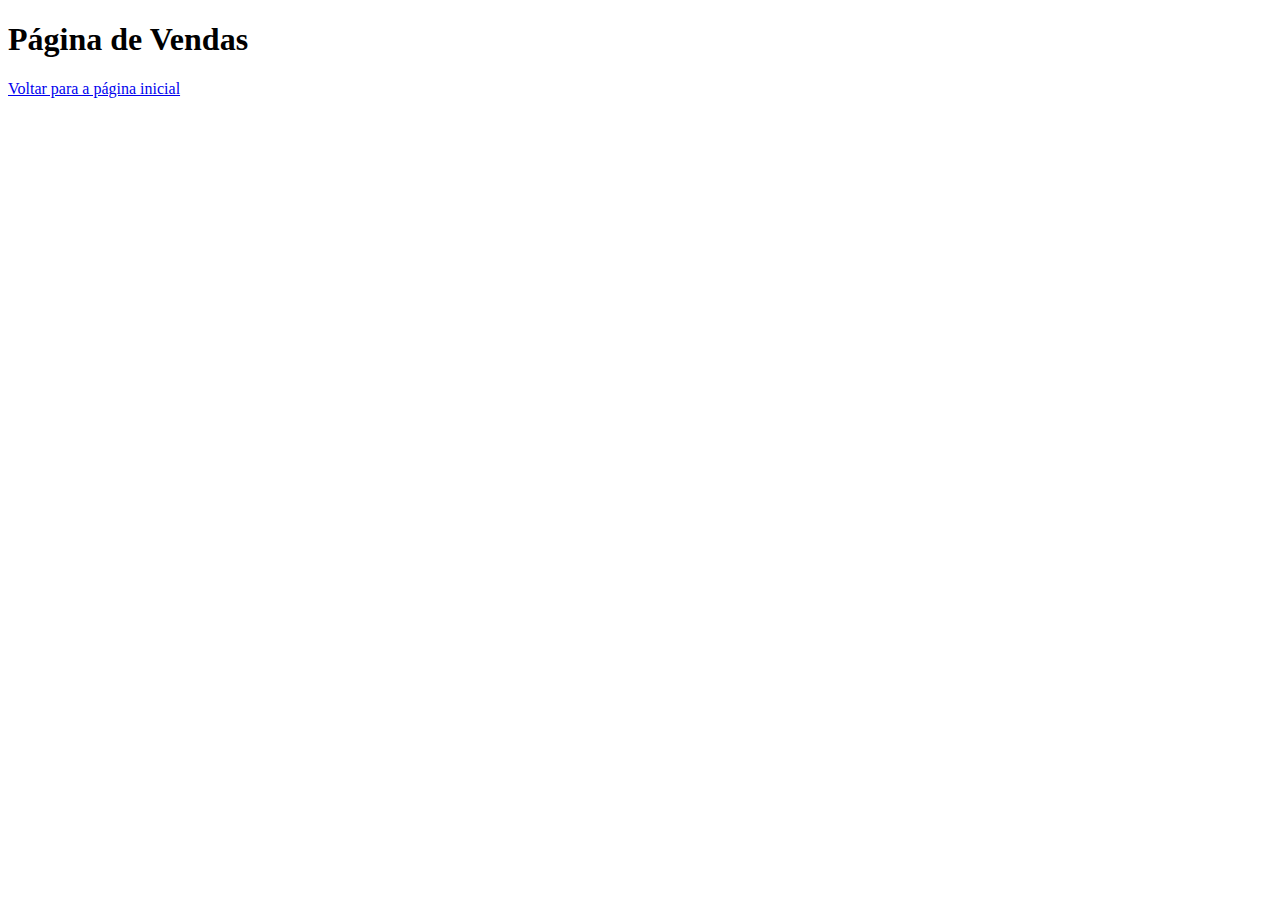
==== vendas.html @ 703f942e "Criadas páginas index e vendas" ====
<!DOCTYPE html>
<html lang="en">
<head>
    <meta charset="UTF-8">
    <meta name="viewport" content="width=device-width, initial-scale=1.0">
    <title>Document</title>
</head>
<body>
    <h1>Página de Vendas</h1>
    <a href="index.html">Voltar para a página inicial</a>
</body>
</html>
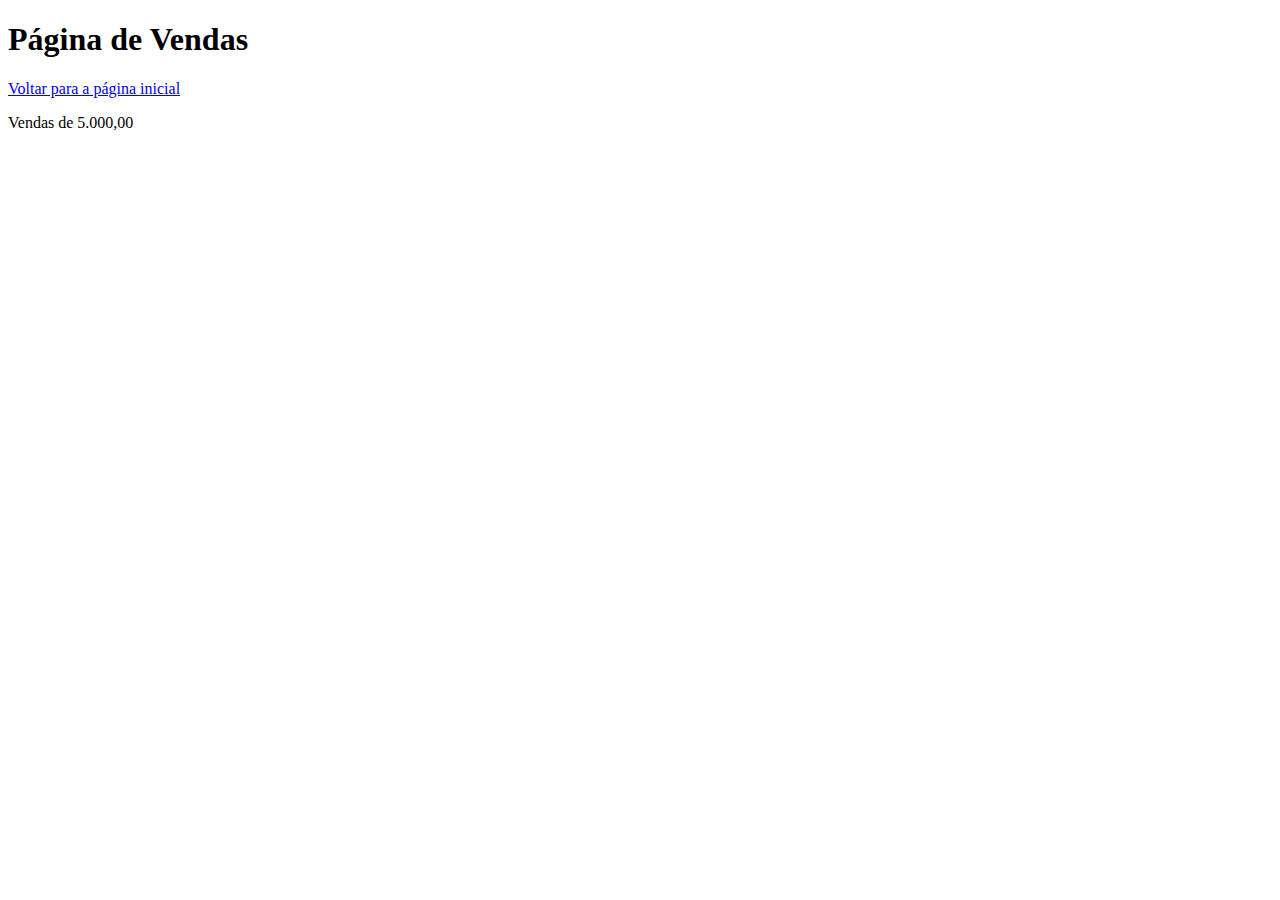
==== commit c6be0ca7: "acrescentado valor de vendas" ====
--- a/vendas.html
+++ b/vendas.html
@@ -8,5 +8,8 @@
 <body>
     <h1>Página de Vendas</h1>
     <a href="index.html">Voltar para a página inicial</a>
+    <p>Vendas de 5.000,00</p>
+
+
 </body>
 </html>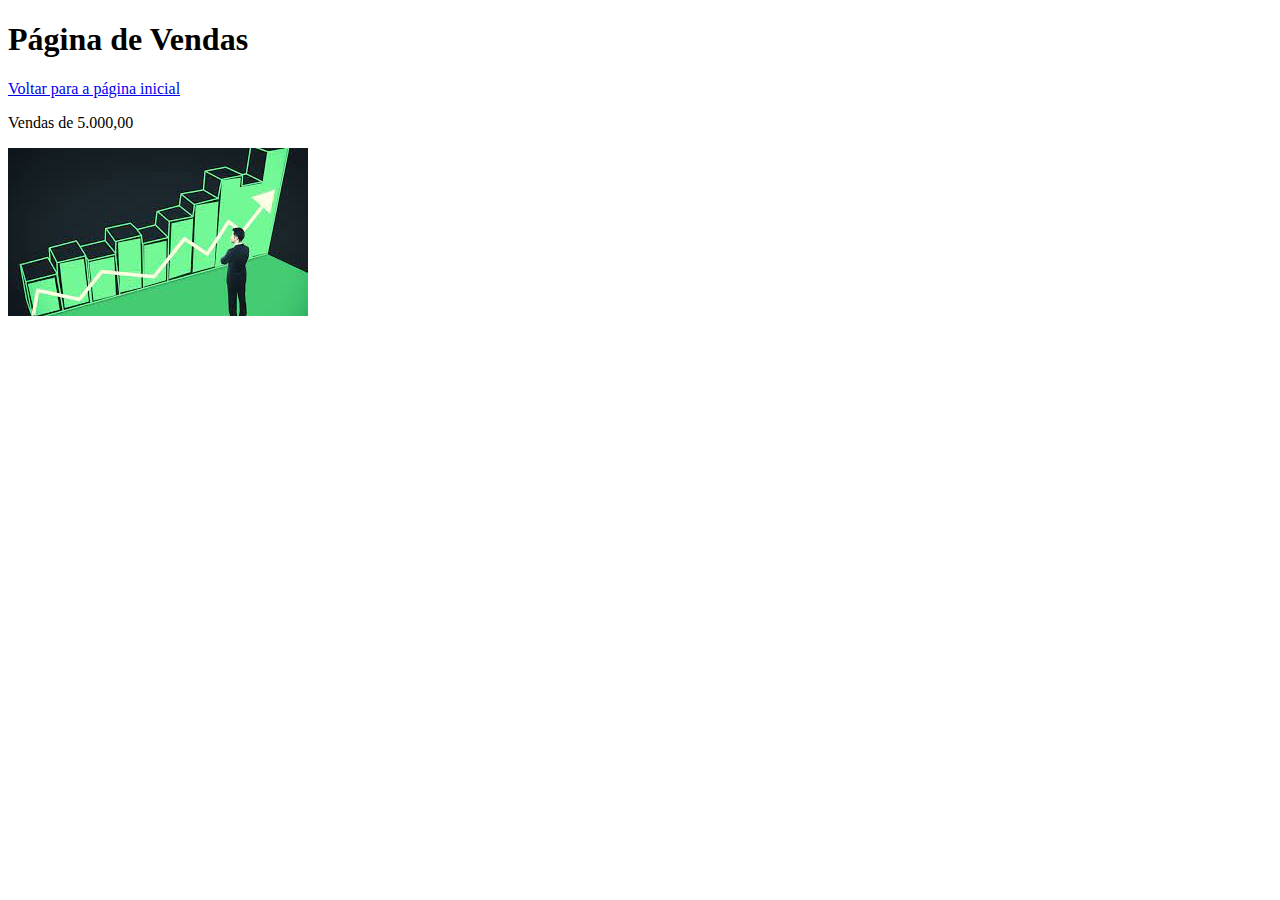
==== commit 6033f418: "Atualizacao ref. 03/07" ====
--- a/vendas.html
+++ b/vendas.html
@@ -9,7 +9,7 @@
     <h1>Página de Vendas</h1>
     <a href="index.html">Voltar para a página inicial</a>
     <p>Vendas de 5.000,00</p>
-
+    <img src="img/venda001.jpeg">
 
 </body>
 </html>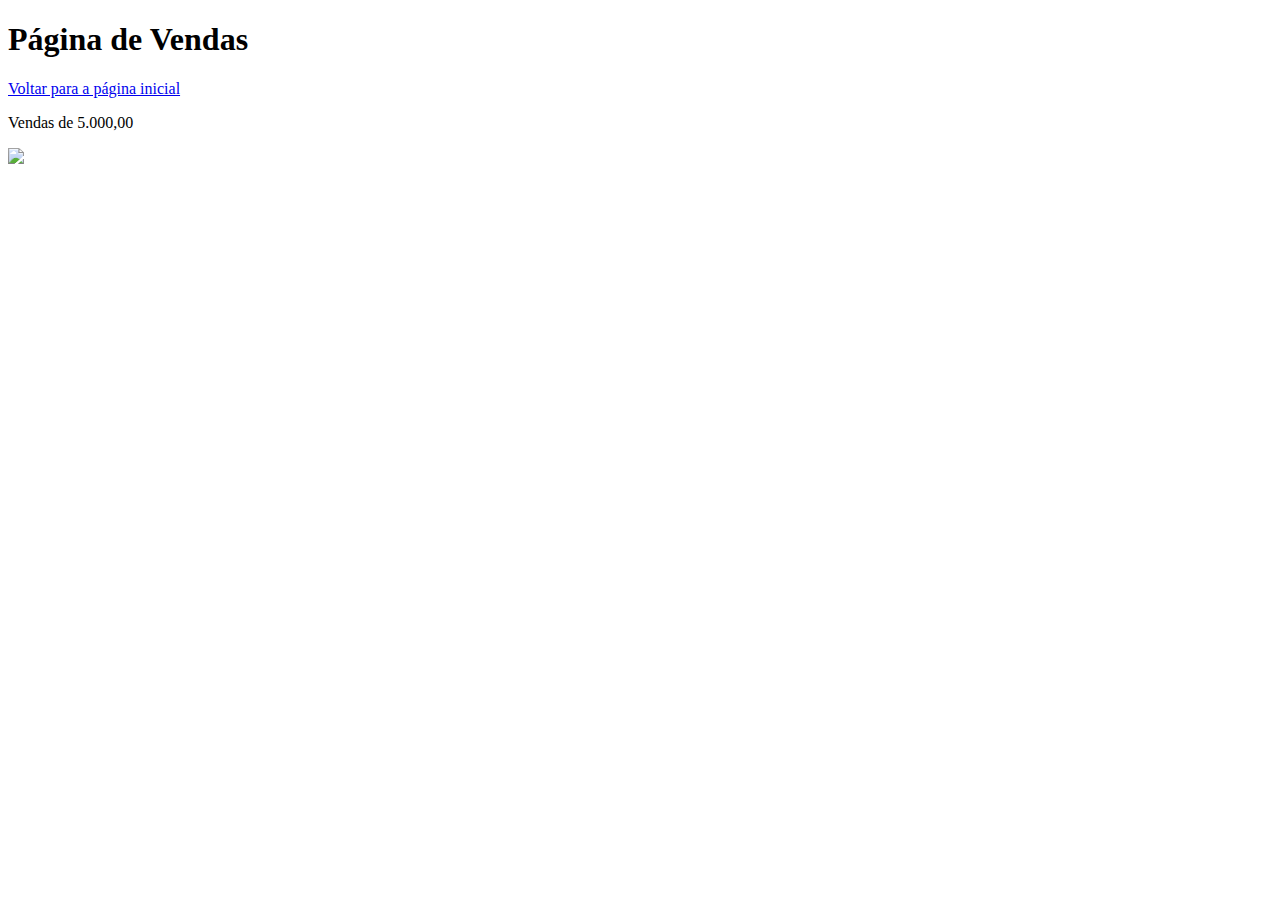
==== commit 4df2740a: "atualização de arquivos em 24/07" ====
--- a/vendas.html
+++ b/vendas.html
@@ -3,7 +3,7 @@
 <head>
     <meta charset="UTF-8">
     <meta name="viewport" content="width=device-width, initial-scale=1.0">
-    <title>Document</title>
+    <title>Página de Venda</title>
 </head>
 <body>
     <h1>Página de Vendas</h1>
